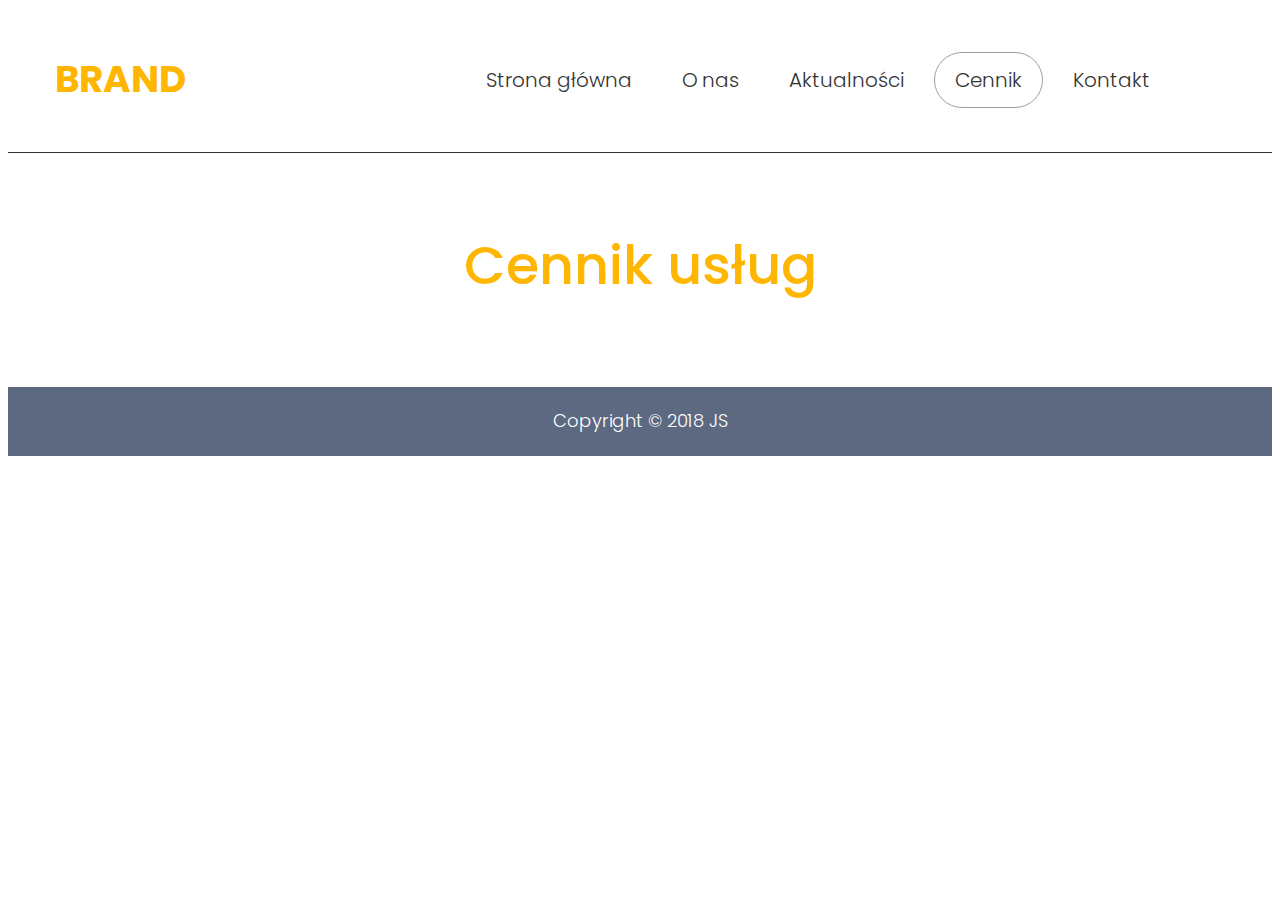
==== cennik.html @ 166dd31c "Add files via upload" ====
<!DOCTYPE html>
<html lang="">
<head>
    <meta charset="UTF-8">
       <meta name="viewport" content="width=device-width, initial-scale=1">    
    
    <title>Usługi budowlane</title>
    <link rel="stylesheet" href="style.css">
<!--    <link rel="stylesheet" href="normalize.css">-->


<script src="https://code.jquery.com/jquery-3.1.1.min.js"></script>


<link href="https://fonts.googleapis.com/css?family=Poppins:300,400,400i,500,700" rel="stylesheet">
    <link rel="stylesheet" href="https://use.fontawesome.com/releases/v5.5.0/css/all.css" integrity="sha384-B4dIYHKNBt8Bc12p+WXckhzcICo0wtJAoU8YZTY5qE0Id1GSseTk6S+L3BlXeVIU" crossorigin="anonymous">
</head>
<body>
    <header class = "page-header"> 
       <div class = "container">
        <a href="#" class="brand">
            <h3>BRAND</h3></a>
        <nav>
            <ul class ="menu-items">
                 <li><a href="index.html">Strona główna</a></li>
                <li><a href="o-nas.html" >O nas</a></li>
                <li><a href="news.html">Aktualności</a></li>  
                <li><a href="cennik.html" class="active">Cennik</a></li>
                <li><a href="kontakt.html" >Kontakt</a></li>
                
                <li class="facebook-icon"><a href="http://www.facebook.com"><span class="fab fa-facebook"></span></a></li>
            </ul>
        

        </nav>      
        
        </div>
    </header>
    
        <section class="page-section intro-section">
          
              <header class="section-header">
               <h3>Cennik usług</h3>
               <p>
                    <!-- Tabela do wstawienia--> 
                    
               </p>
              
               
               
           </header>
        </section>
    <secton class="feature-boxes">
      <!--  <div class="container">
            <div class ="feature-box">
                <i class="fas fa-home"></i>
                <h3>Kompleksowa realizacja</h3>
                <p>Budujemy domy od podstaw, aż pod sam dach!</p>
            </div>
               <div class ="feature-box">
                <i class="fas fa-hammer"></i>
                <h3>Nagłówek 2</h3>
                <p>Harum, dicta numquam consequuntur iste possimus quidem sint deleniti error doloremque, impedit officiis nesciunt quas.</p>
            </div>
            <div class ="feature-box">
                 <i class="fas fa-project-diagram"></i>

                <h3>Nagłówek 3</h3>
                  <p>Lorem ipsum</p>
             </div>
        
        </div>-->
        
        
    </secton>
    
    <footer class="page-footer">
        <div class="container">
            
            <p>Copyright &copy 2018 JS</p>
        </div>
        
    </footer>
    
</body>
</html>
---- style.css ----
body{
    font: 300 18px / 1.6em 'Poppins', sans-serif;
    box-sizing: border-box;   
}


    /*link nav*/
    
  a{
    color: #333;
    text-decoration: none;
}

 a:hover{
    color: #feb600;
    transition: all 0.3s ease;

}

img {
    
    max-width: 100%;
    height:auto;
}
a.brand {
    font-size: 32px;
    color: #feb600;

}


.container {
   max-width: 1170px;
   width:100%;
   margin:0 auto;
    
}


/*page header*/

.page-header{
    padding: 20px 0;
    border-bottom: 1px solid #333;

}

.page-header > .container {
    display: flex;
    justify-content: space-between;
    align-items: center;

}

.brand {
    display: block;
    font-weight: 500;

}
    
/*menu*/



.menu-items{

    padding:0;
    margin:0;
    list-style:none;
    display: flex;
    align-items: center;
}
.menu-items li {
    display: inline-block;
    margin:0 5px;
}
.menu-items li a {
    padding: 16px 20px;
     font-size: 20px;
    font-weight: 300;
    line-height: 1.1em;
    display:inline-block;
    
    
}

.menu-items .active{
    border: 1px solid #9d9d9d;
    border-radius:30px;


}
    
.menu-items .facebook-icon a {
 font-size: 36px;   
}

.facebook-icon a:hover{
    
    color:#4267B2;
}




/* page section */
.page-section{
	margin:0 auto;
}
.intro-section {
    padding-top: 80px;
    padding-bottom: 70px;
}
.section-header{
    
    text-align: center;
}
.section-header h3{
    font-size: 54px;
    line-height: 1.2em;
    font-weight: 500;
    color: #FEB600;
    margin: 0;
}


.section-header p{
    color:#9d9d9d;
    font-size: 24px;
    font-weight: 300;
    line-height: 1.2em;
    margin: 20px 0 0;

}


.feature-boxes {	
   margin: 0 auto;
   width:100%;
}

.feature-boxes > .container {
    display: flex;
    padding-bottom: 150px;
	justify-content: space-between;

}

.feature-box {
	flex-basis: 30%;
	text-align: center;
}

.feature-box i {
     font-size:64px;
    color: #FEB600;
    padding-bottom: 20px;
    
}


.feature-box h3 {
	margin: 0 0 25px;
	color: #5d6981;
	font-size: 30px;
	font-weight: 400;
	line-height: 1.4em;
}

.feature-box p {
	margin: 0;
}
/* Footer */
.page-footer {
 	background-color: #5d6981;
	padding: 20px 0;
	text-align: center;
    	color:#ffff;
    
}

.page-footer p {
	margin: 0 auto;
}

/*about*/
article h3 {
    border-bottom: 1px solid #333;
}




@media screen and (max-width: 780px) {
  .menu-items {
	flex-direction: column;

  }
.menu-items li a {
	padding: 10px 10px;
	
}
    .feature-boxes > .container {
        flex-direction: column;

    }
.feature-box {
	padding:20px;
	
	}
	
	
	
	.header {
		max-width: 100%;
		width: 690px;
		flex-direction: column;
		
	}
	.page-header{
		padding: 20px 10px;
	}
	

	.section-header h3{
		font-size:28px;
}
	.section-header p{
		font-size:16px;
			
}
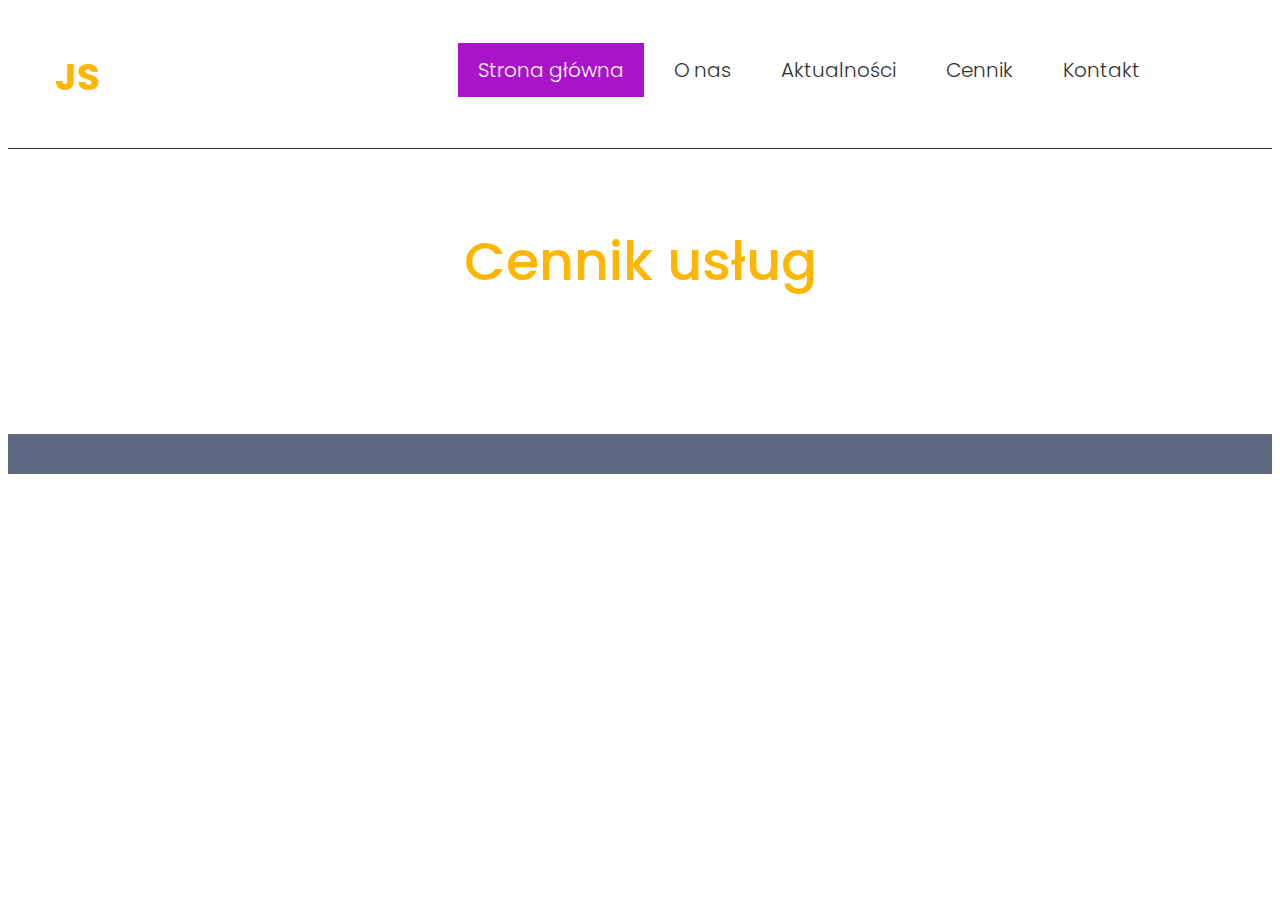
==== commit 0bf8d6e5: "Update cennik.html" ====
--- a/cennik.html
+++ b/cennik.html
@@ -4,7 +4,7 @@
     <meta charset="UTF-8">
        <meta name="viewport" content="width=device-width, initial-scale=1">    
     
-    <title>Usługi budowlane</title>
+    <title>Project website - cennik</title>
     <link rel="stylesheet" href="style.css">
 <!--    <link rel="stylesheet" href="normalize.css">-->
 
@@ -19,21 +19,50 @@
     <header class = "page-header"> 
        <div class = "container">
         <a href="#" class="brand">
-            <h3>BRAND</h3></a>
+            <h3>JS</h3></a>
         <nav>
             <ul class ="menu-items">
-                 <li><a href="index.html">Strona główna</a></li>
+                <li><a href="index.html" class="active">Strona główna</a></li>
                 <li><a href="o-nas.html" >O nas</a></li>
                 <li><a href="news.html">Aktualności</a></li>  
-                <li><a href="cennik.html" class="active">Cennik</a></li>
+                <li><a href="cennik.html">Cennik</a></li>
                 <li><a href="kontakt.html" >Kontakt</a></li>
+                <li class="facebook-icon"><a href="http://www.facebook.com"><span class="fab fa-facebook"></span></a></li>
+                <li class="icon hide-menu-btn"><i class="far fa-times-circle"></i></li>
+            </ul>
+                 <ul>
+                  <li class="icon show-menu-btn"><i class="fas fa-bars"></i></li>
                 
-                <li class="facebook-icon"><a href="http://www.facebook.com"><span class="fab fa-facebook"></span></a></li>
-            </ul>
+                     
+                     </ul>
+        </nav>      
+    
+      <script>  $(document).ready(function(){
+    $(".show-menu-btn").click(function(){
+        $("ul").toggleClass("menu-items");
+    });
+});
         
+           </script>
+       
+     <script>  $(document).ready(function(){
+    $(".hide-menu-btn").click(function(){
+        $("ul").toggleClass("menu-items");
+    });
+});
+        
+           </script>
+       
+          
 
-        </nav>      
-        
+           
+           
+           
+       
+       
+       
+       
+       
         </div>
     </header>
     
@@ -77,10 +106,13 @@
     <footer class="page-footer">
         <div class="container">
             
-            <p>Copyright &copy 2018 JS</p>
+            <p id="year"></p>
         </div>
         
     </footer>
-    
+    <script>
+var year = new Date();
+document.getElementById("date").innerHTML = ("Copyright &copy " + year.getFullYear());
+</script>
 </body>
-</html>+</html>
--- a/style.css
+++ b/style.css
@@ -1,7 +1,7 @@
 
 
 body{
-    font: 300 18px / 1.6em 'Poppins', sans-serif;
+    font: 300 16px / 1.6em 'Poppins', sans-serif;*/
     box-sizing: border-box;   
 }
 
@@ -11,11 +11,13 @@
   a{
     color: #333;
     text-decoration: none;
+    transition: all 0.3s ease;
+
 }
 
  a:hover{
-    color: #feb600;
-    transition: all 0.3s ease;
+    background-color: #9209B1;
+    color: #fff; 
 
 }
 
@@ -55,14 +57,20 @@
 }
 
 .brand {
-    display: block;
+    display: inline-block;
     font-weight: 500;
-
-}
-    
+    
+
+}
+.brand:hover {
+
+        background: #fff;
+}
 /*menu*/
 
-
+.icon{
+	display:none;
+}
 
 .menu-items{
 
@@ -87,18 +95,18 @@
 }
 
 .menu-items .active{
-    border: 1px solid #9d9d9d;
-    border-radius:30px;
-
+  background-color: #A914CB;
+    color: #fff; 
 
 }
     
 .menu-items .facebook-icon a {
  font-size: 36px;   
+ 
 }
 
 .facebook-icon a:hover{
-    
+    background: #fff;
     color:#4267B2;
 }
 
@@ -106,8 +114,11 @@
 
 
 /* page section */
+
+
 .page-section{
 	margin:0 auto;
+
 }
 .intro-section {
     padding-top: 80px;
@@ -131,7 +142,7 @@
     font-size: 24px;
     font-weight: 300;
     line-height: 1.2em;
-    margin: 20px 0 0;
+    margin: 20px 0 70px;
 
 }
 
@@ -153,8 +164,18 @@
 	text-align: center;
 }
 
+.feature-box img{
+     transition: all 0.5s ease;
+
+}
+.feature-box img:hover{
+	transform: scale(1.1);
+    overflow: hidden;
+	
+}
+
 .feature-box i {
-     font-size:64px;
+     font-size:56px;
     color: #FEB600;
     padding-bottom: 20px;
     
@@ -172,6 +193,9 @@
 .feature-box p {
 	margin: 0;
 }
+
+
+
 /* Footer */
 .page-footer {
  	background-color: #5d6981;
@@ -196,10 +220,30 @@
 @media screen and (max-width: 780px) {
   .menu-items {
 	flex-direction: column;
+    display: none;
+    list-style: none;
 
   }
+    li {
+	list-style: none;
+}
+.icon {
+    display: block;
+    }
+    
+  .show-menu-btn,.hide-menu-btn{
+ font-size:52px;
+    display:block;
+      	position: absolute;
+	top: 50px;
+	right: 150px;
+    }
+ 
+		
 .menu-items li a {
-	padding: 10px 10px;
+	padding: 5px;
+    display: block;
+    
 	
 }
     .feature-boxes > .container {
@@ -215,7 +259,7 @@
 	
 	.header {
 		max-width: 100%;
-		width: 690px;
+		width: 700px;
 		flex-direction: column;
 		
 	}
@@ -232,4 +276,4 @@
 			
 }	
 
-		
+}
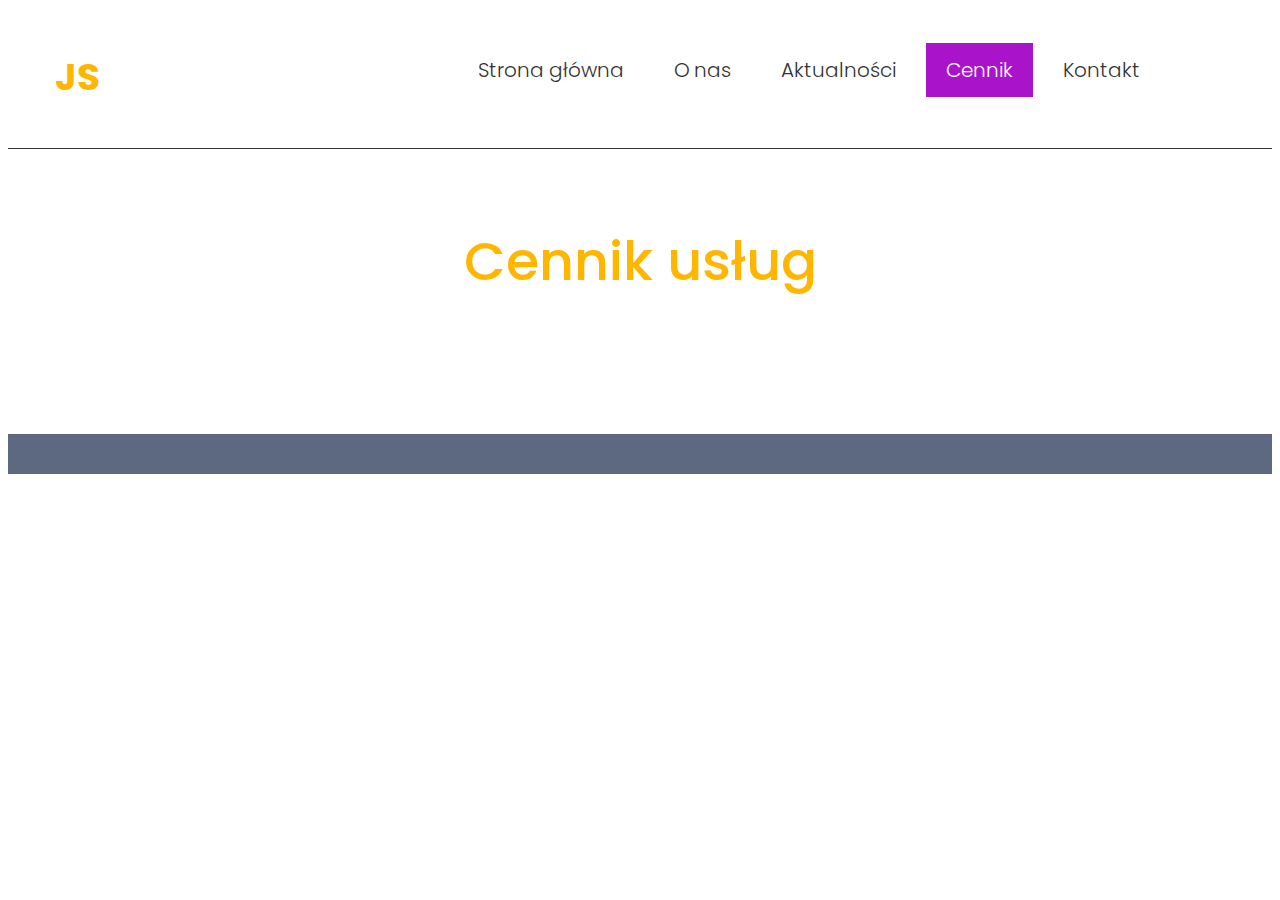
==== commit a2c89567: "Update cennik.html" ====
--- a/cennik.html
+++ b/cennik.html
@@ -22,10 +22,10 @@
             <h3>JS</h3></a>
         <nav>
             <ul class ="menu-items">
-                <li><a href="index.html" class="active">Strona główna</a></li>
-                <li><a href="o-nas.html" >O nas</a></li>
+                <li><a href="index.html">Strona główna</a></li>
+                <li><a href="o-nas.html">O nas</a></li>
                 <li><a href="news.html">Aktualności</a></li>  
-                <li><a href="cennik.html">Cennik</a></li>
+                <li><a href="cennik.html" class="active">Cennik</a></li>
                 <li><a href="kontakt.html" >Kontakt</a></li>
                 <li class="facebook-icon"><a href="http://www.facebook.com"><span class="fab fa-facebook"></span></a></li>
                 <li class="icon hide-menu-btn"><i class="far fa-times-circle"></i></li>
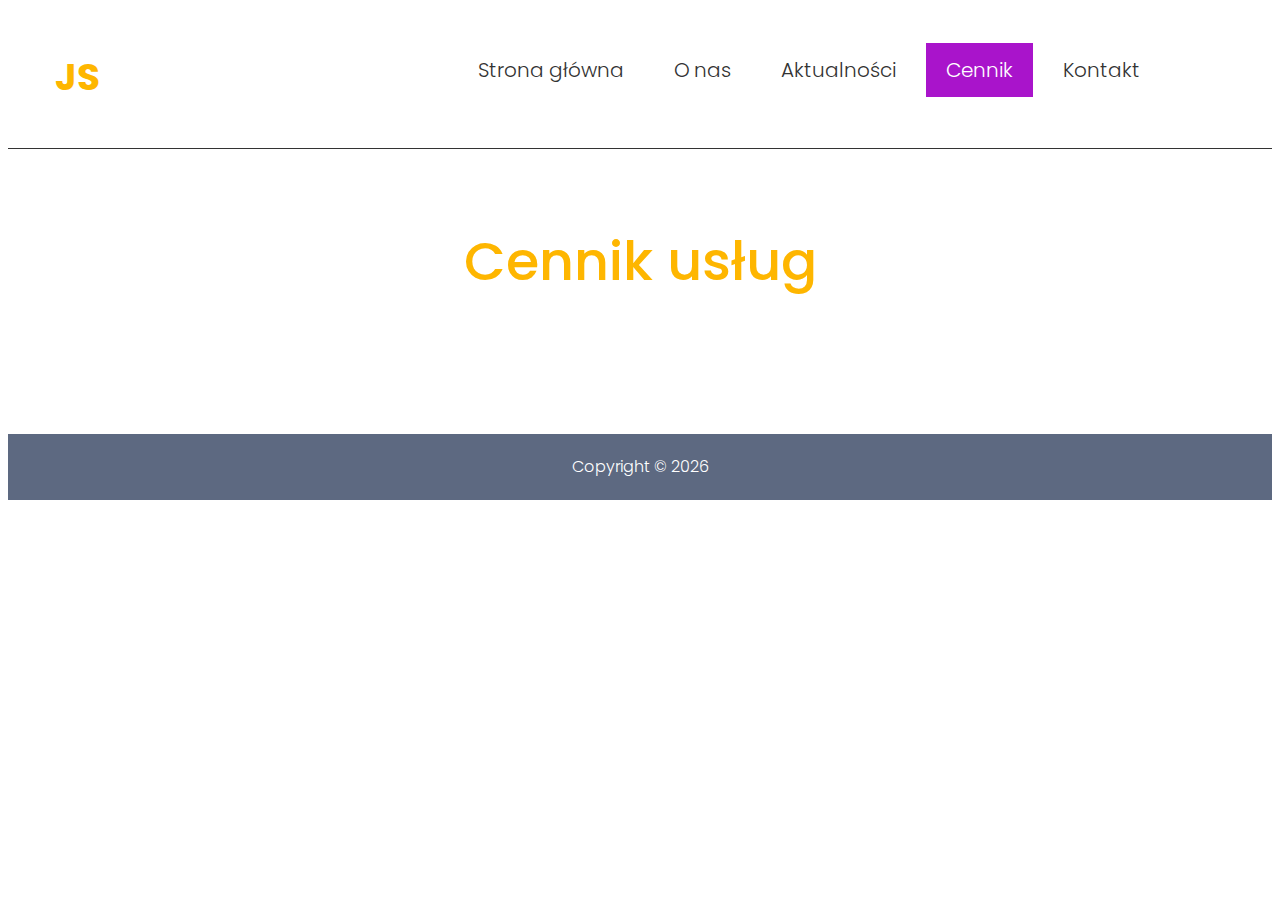
==== commit 66a04fe1: "Update cennik.html" ====
--- a/cennik.html
+++ b/cennik.html
@@ -106,7 +106,7 @@
     <footer class="page-footer">
         <div class="container">
             
-            <p id="year"></p>
+            <p id="date"></p>
         </div>
         
     </footer>
--- a/style.css
+++ b/style.css
@@ -215,7 +215,11 @@
 }
 
 
-
+@media screen and (min-width: 781px){
+	.show-menu-btn,.hide-menu-btn{
+	visibility: hidden;
+	}
+}
 
 @media screen and (max-width: 780px) {
   .menu-items {
